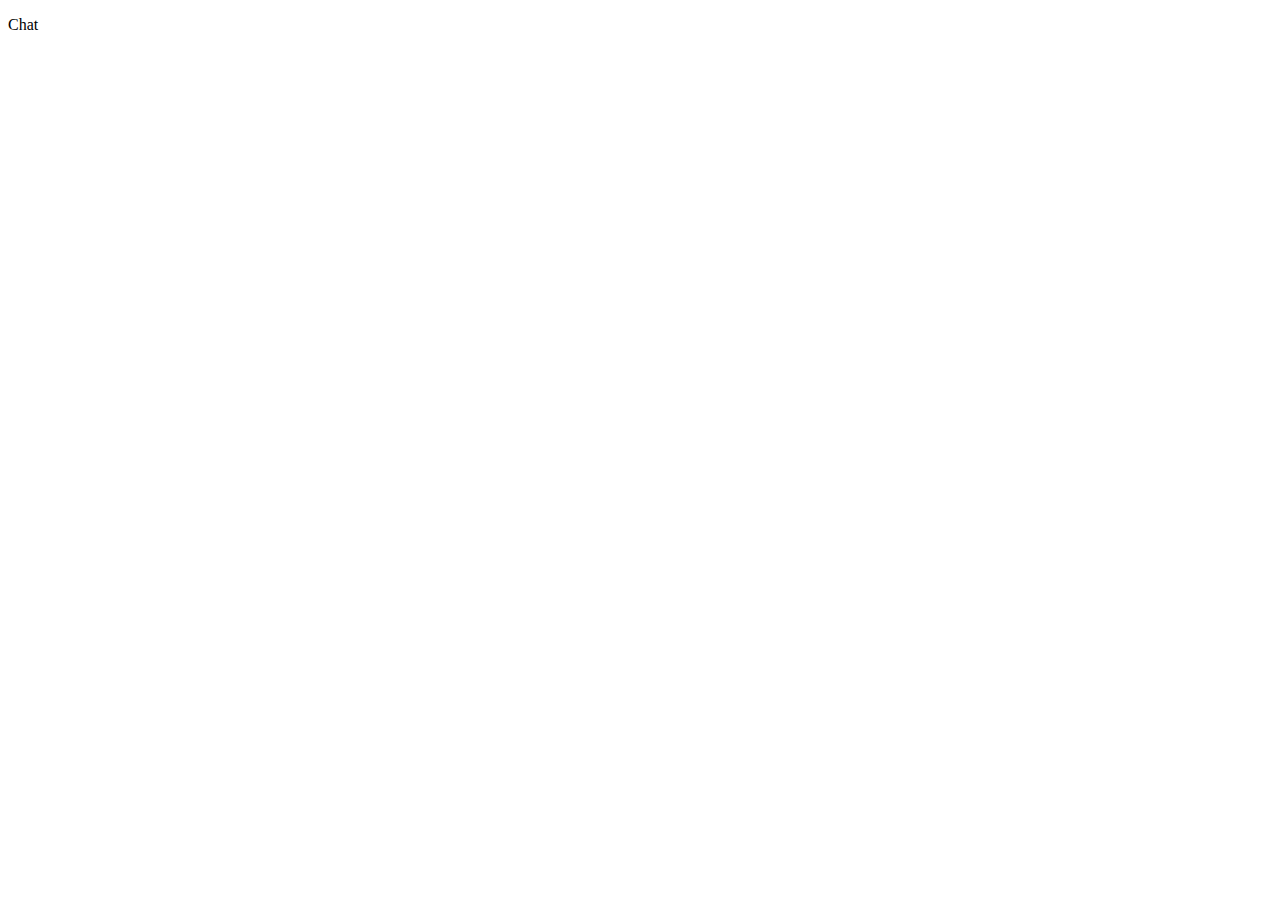
==== chat.html @ a6008971 "first-lines-files-add" ====
<!DOCTYPE html>
<html lang="en">
<head>
    <meta charset="UTF-8">
    <meta name="viewport" content="width=device-width, initial-scale=1.0">
    <title>Document</title>
</head>
<body>
    <p>Chat</p>
</body>
</html>
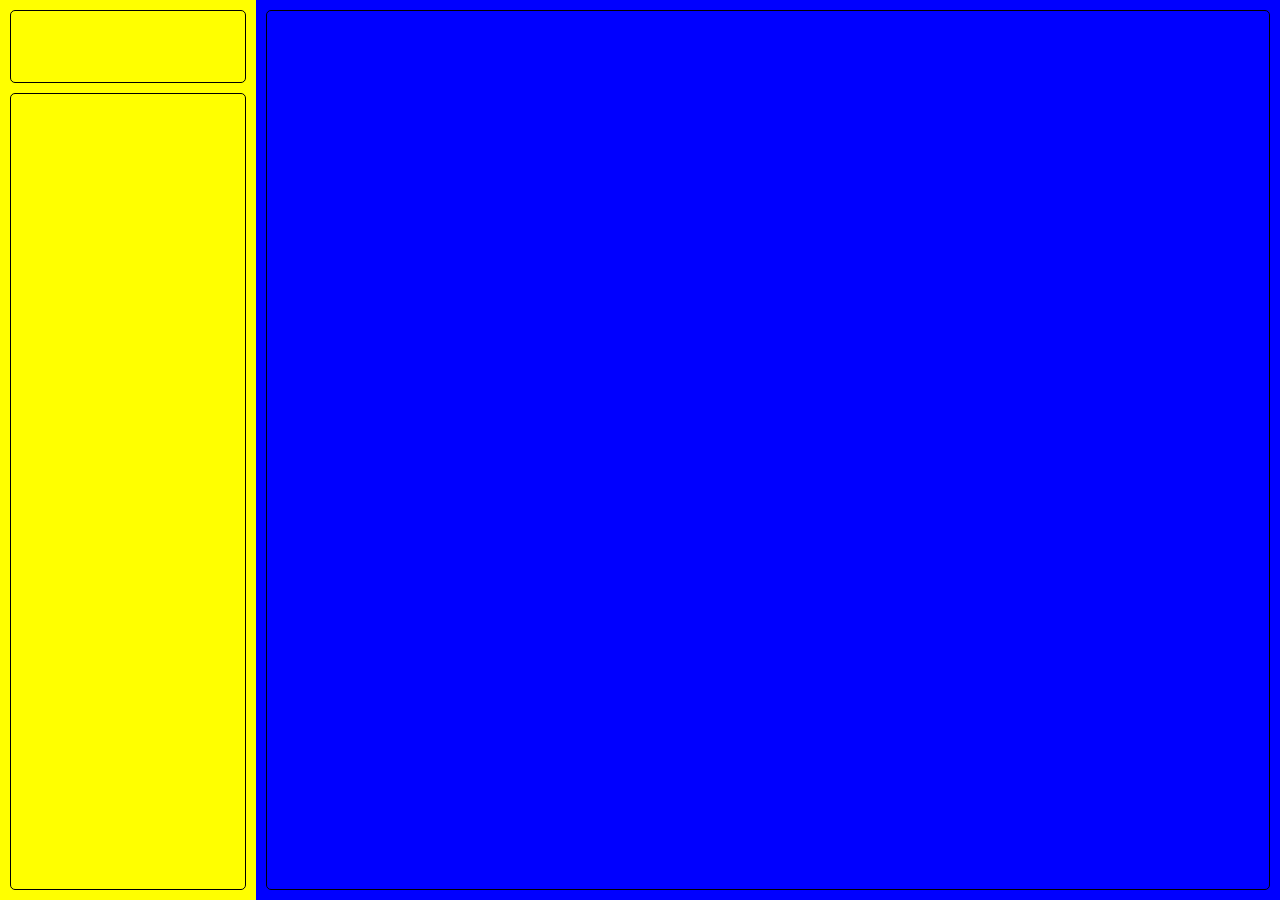
==== commit bd6d2811: "files update and main page start" ====
--- a/chat.html
+++ b/chat.html
@@ -3,9 +3,16 @@
 <head>
     <meta charset="UTF-8">
     <meta name="viewport" content="width=device-width, initial-scale=1.0">
+    <link rel="stylesheet" href="./CSS/chatStyle.css">
     <title>Document</title>
 </head>
 <body>
-    <p>Chat</p>
+    <aside>
+        <div class="user"></div>
+        <div class="chats"></div>
+    </aside>
+    <main>
+        <div class="chats"></div>
+    </main>
 </body>
 </html>--- a/CSS/chatStyle.css
+++ b/CSS/chatStyle.css
@@ -0,0 +1,44 @@
+* {
+    margin: 0;
+    padding: 0;
+    box-sizing: border-box;
+}
+
+body {
+    height: 100vh;
+    display: grid;
+    grid-template-areas: 
+    "aside main main";
+    grid-template-columns: 20% auto;
+    grid-template-rows: 100%;
+}
+
+aside {
+    grid-area: aside;
+    background-color: yellow;
+    display: flex;
+    flex-direction: column;
+    align-items: center;
+    gap: 10px;
+    padding: 10px;
+}
+
+main {
+    grid-area: main;
+    padding: 10px;
+    background-color: blue;
+}
+
+.user {
+    width: 100%;
+    height: 80px;
+    border-radius: 5px;
+    border: 1px solid black;
+}
+
+.chats {
+    width: 100%;
+    height: 100%;
+    border-radius: 5px;
+    border: 1px solid black;
+}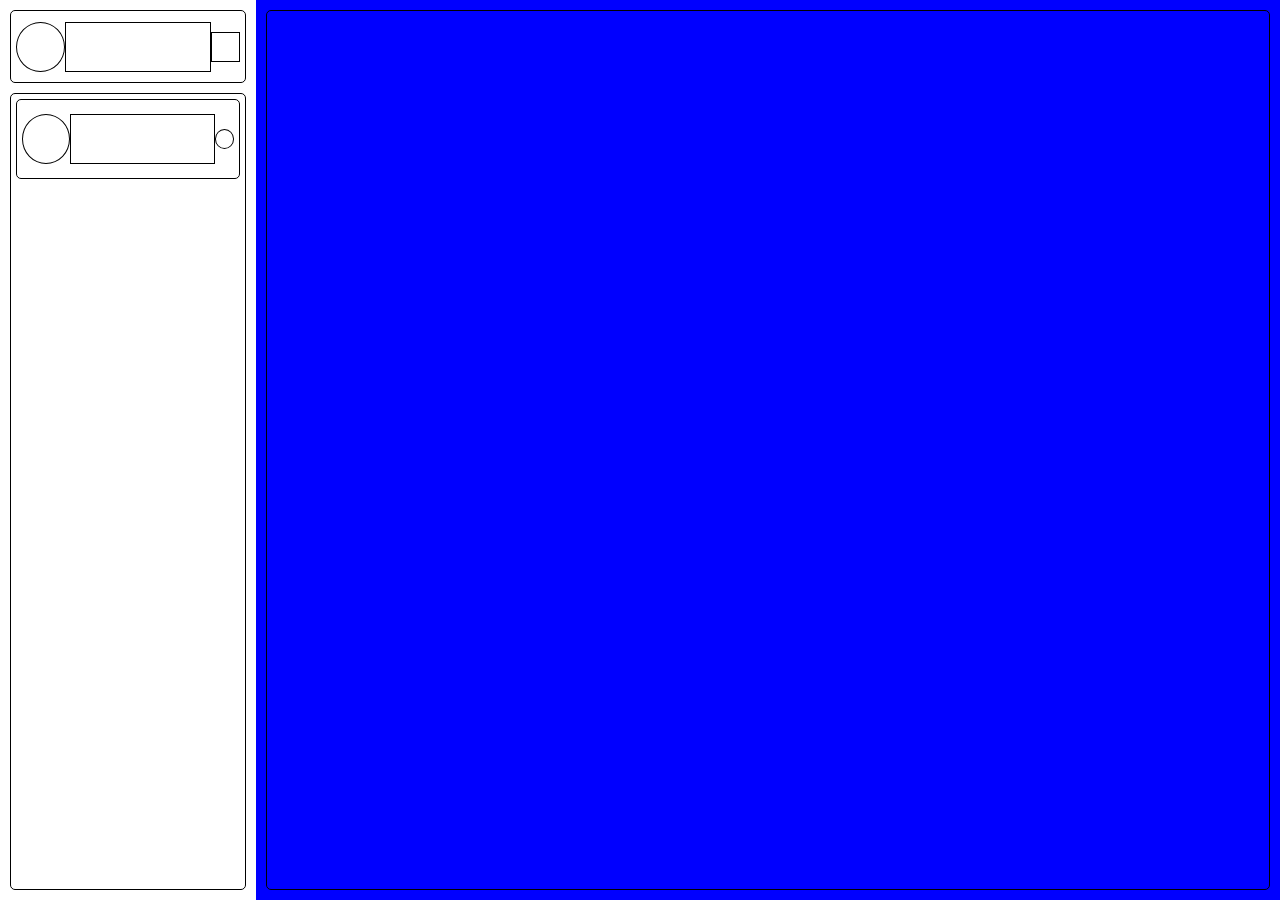
==== commit 28fb466e: "chat page update" ====
--- a/chat.html
+++ b/chat.html
@@ -8,8 +8,18 @@
 </head>
 <body>
     <aside>
-        <div class="user"></div>
-        <div class="chats"></div>
+        <div class="user">
+            <div id="profile"></div>
+            <div id="userName"></div>
+            <div id="quit"></div>
+        </div>
+        <div class="chats">
+            <div class="chat">
+                <div id="profile"></div>
+                <div id="userName"></div>
+                <div class="messageTag"></div>
+            </div>
+        </div>
     </aside>
     <main>
         <div class="chats"></div>
--- a/CSS/chatStyle.css
+++ b/CSS/chatStyle.css
@@ -15,7 +15,6 @@
 
 aside {
     grid-area: aside;
-    background-color: yellow;
     display: flex;
     flex-direction: column;
     align-items: center;
@@ -30,9 +29,31 @@
 }
 
 .user {
+    display: flex;
+    align-items: center;
+    justify-content: space-between;
     width: 100%;
     height: 80px;
     border-radius: 5px;
+    border: 1px solid black;
+    padding: 5px;
+}
+#profile {
+    width: 50px;
+    height: 50px;
+    border: 1px solid black;
+    border-radius: 50%;
+}
+
+#userName {
+    width: 150px;
+    height: 50px;
+    border: 1px solid black;
+}
+
+#quit {
+    width: 30px;
+    height: 30px;
     border: 1px solid black;
 }
 
@@ -41,4 +62,23 @@
     height: 100%;
     border-radius: 5px;
     border: 1px solid black;
+    padding: 5px;
+}
+
+.chat {
+    display: flex;
+    align-items: center;
+    justify-content: space-between;
+    width: 100%;
+    height: 80px;
+    border-radius: 5px;
+    padding: 5px;
+    border: 1px solid black;
+}
+
+.messageTag {
+    width: 20px;
+    height: 20px;
+    border: 1px solid black;
+    border-radius: 50%;
 }